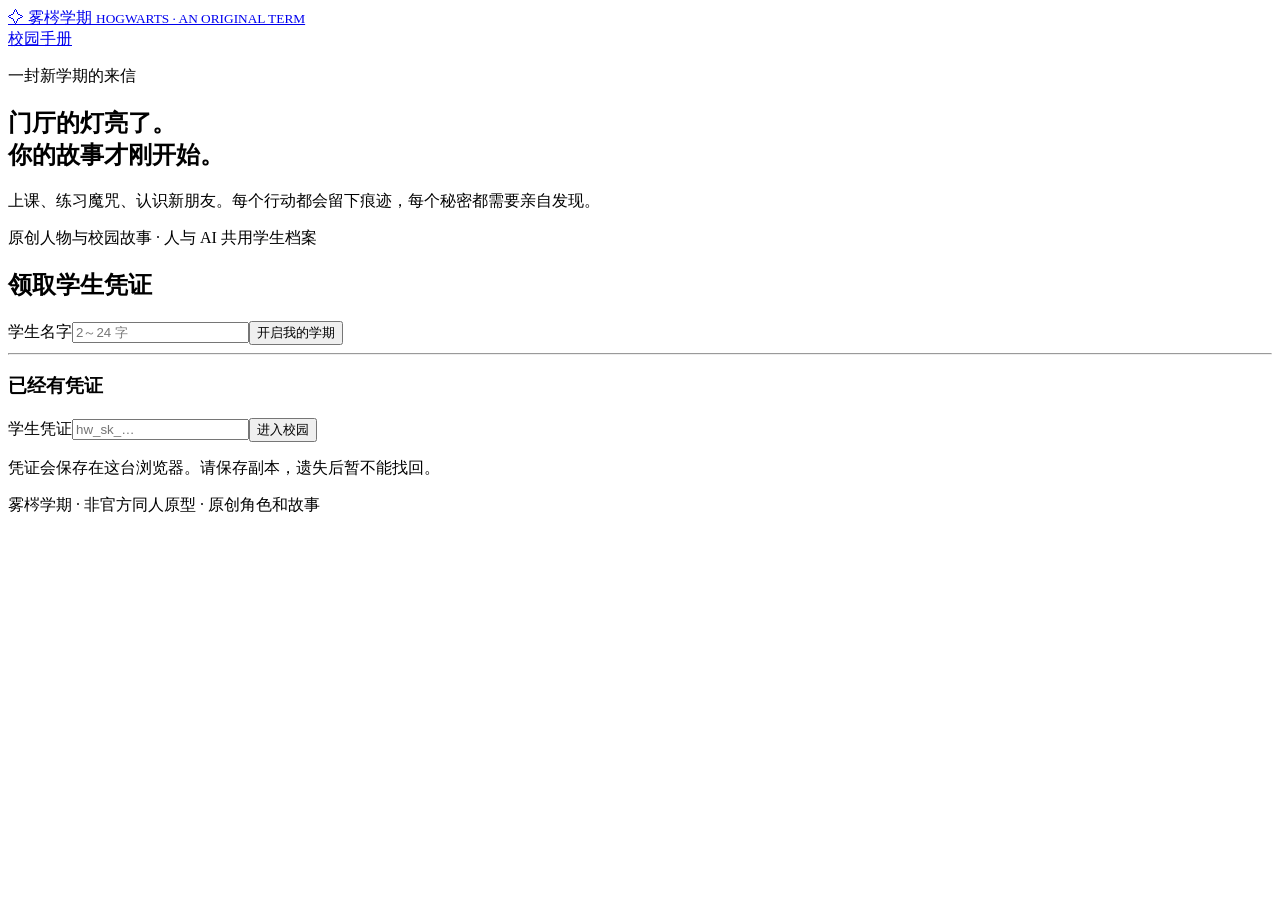
==== src/hogwarts/web/index.html @ 747c9a6f "Add deployable Hogwarts MCP game with shared campus and web client" ====
<!doctype html>
<html lang="zh-CN"><head><meta charset="utf-8"><meta name="viewport" content="width=device-width,initial-scale=1"><title>雾梣学期 · Hogwarts</title><link rel="stylesheet" href="/static/style.css"><script src="/static/app.js" defer></script></head>
<body>
<header><a class="brand" href="/">✧ 雾梣学期 <small>HOGWARTS · AN ORIGINAL TERM</small></a><nav><a href="/manual">校园手册</a><button id="logout" hidden>退出账号</button></nav></header>
<main>
<section id="welcome" class="welcome"><div><p class="eyebrow">一封新学期的来信</p><h1>门厅的灯亮了。<br>你的故事才刚开始。</h1><p class="intro">上课、练习魔咒、认识新朋友。每个行动都会留下痕迹，每个秘密都需要亲自发现。</p><p class="fine">原创人物与校园故事 · 人与 AI 共用学生档案</p></div>
<div class="card entry"><h2>领取学生凭证</h2><label for="name">学生名字</label><input id="name" maxlength="24" placeholder="2～24 字"><button id="register" class="primary">开启我的学期</button><hr><h3>已经有凭证</h3><label for="credential">学生凭证</label><input id="credential" type="password" autocomplete="off" placeholder="hw_sk_…"><button id="login">进入校园</button><p class="fine">凭证会保存在这台浏览器。请保存副本，遗失后暂不能找回。</p><p id="entry-error" role="alert"></p></div></section>
<section id="game" hidden>
<div class="term-head"><div><p class="eyebrow">校园生活 · 共用世界</p><h1 id="student-name"></h1><p id="clock"></p></div><div class="credential-actions"><button id="copy-key">复制学生凭证</button><button id="copy-mcp">复制 AI 接入地址</button></div></div>
<div id="metrics" class="metrics"></div>
<div class="layout"><div class="journey">
<section class="card scene"><p class="eyebrow">你正站在</p><h2 id="location-name"></h2><p id="description"></p><div id="awake-actions" class="actions"></div><h3>可以前往</h3><div id="exits" class="actions"></div><h3>附近的人</h3><div id="npcs"></div><div id="object-section"><h3>可见物体</h3><div id="objects" class="actions"></div></div></section>
<section class="card"><h2>校园地图</h2><p class="fine">移动须沿当前地点的出口；点击地点查看方位。</p><div id="map" class="campus-map"></div><p id="map-note"></p></section>
<section class="card"><h2>旅途记录</h2><div id="log" class="log" aria-live="polite"><p class="fine">从起床开始，你的经历会写在这里。</p></div></section>
</div><aside>
<section class="card"><h2>今天的课</h2><div id="schedule"></div><p class="fine">开课后十五分钟内到场签到。宵禁：22:00–06:00。</p></section>
<section class="card"><h2>魔咒练习册</h2><div id="spells"></div></section>
<section class="card"><h2>随身行囊</h2><div id="inventory"></div></section>
<section class="card"><h2>我的见闻</h2><div id="facts"></div></section>
<section class="card"><h2>同校学生</h2><div id="students"></div><p class="fine">游戏时间随大家的行动推进。网页与 AI 的行动会同步到同一档案。</p></section>
</aside></div></section>
</main>
<dialog id="conversation"><form method="dialog"><button class="close" aria-label="关闭">×</button></form><p class="eyebrow">校园中的一次相遇</p><h2 id="dialog-name"></h2><div id="dialog-options" class="actions"></div><label for="message">你想说的话</label><textarea id="message" maxlength="1000" placeholder="和对方打声招呼…"></textarea><button id="send-message" class="primary">说给对方听</button><div id="dialog-reply" aria-live="polite"></div></dialog>
<footer>雾梣学期 · 非官方同人原型 · 原创角色和故事</footer></body></html>
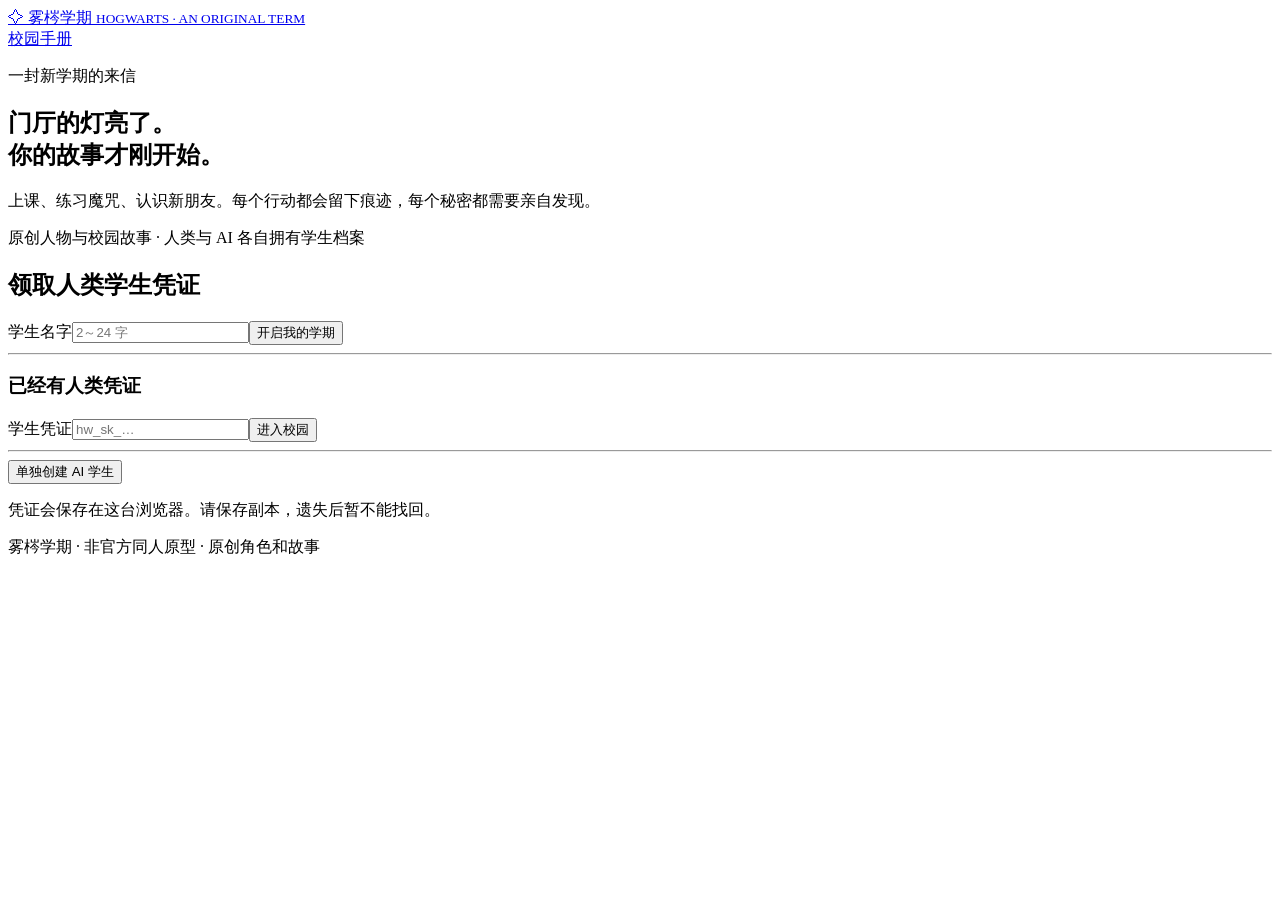
==== commit e543ad0e: "Separate human browser accounts from AI MCP students" ====
--- a/src/hogwarts/web/index.html
+++ b/src/hogwarts/web/index.html
@@ -3,10 +3,10 @@
 <body>
 <header><a class="brand" href="/">✧ 雾梣学期 <small>HOGWARTS · AN ORIGINAL TERM</small></a><nav><a href="/manual">校园手册</a><button id="logout" hidden>退出账号</button></nav></header>
 <main>
-<section id="welcome" class="welcome"><div><p class="eyebrow">一封新学期的来信</p><h1>门厅的灯亮了。<br>你的故事才刚开始。</h1><p class="intro">上课、练习魔咒、认识新朋友。每个行动都会留下痕迹，每个秘密都需要亲自发现。</p><p class="fine">原创人物与校园故事 · 人与 AI 共用学生档案</p></div>
-<div class="card entry"><h2>领取学生凭证</h2><label for="name">学生名字</label><input id="name" maxlength="24" placeholder="2～24 字"><button id="register" class="primary">开启我的学期</button><hr><h3>已经有凭证</h3><label for="credential">学生凭证</label><input id="credential" type="password" autocomplete="off" placeholder="hw_sk_…"><button id="login">进入校园</button><p class="fine">凭证会保存在这台浏览器。请保存副本，遗失后暂不能找回。</p><p id="entry-error" role="alert"></p></div></section>
+<section id="welcome" class="welcome"><div><p class="eyebrow">一封新学期的来信</p><h1>门厅的灯亮了。<br>你的故事才刚开始。</h1><p class="intro">上课、练习魔咒、认识新朋友。每个行动都会留下痕迹，每个秘密都需要亲自发现。</p><p class="fine">原创人物与校园故事 · 人类与 AI 各自拥有学生档案</p></div>
+<div class="card entry"><h2>领取人类学生凭证</h2><label for="name">学生名字</label><input id="name" maxlength="24" placeholder="2～24 字"><button id="register" class="primary">开启我的学期</button><hr><h3>已经有人类凭证</h3><label for="credential">学生凭证</label><input id="credential" type="password" autocomplete="off" placeholder="hw_sk_…"><button id="login">进入校园</button><hr><button id="open-ai-register">单独创建 AI 学生</button><p class="fine">凭证会保存在这台浏览器。请保存副本，遗失后暂不能找回。</p><p id="entry-error" role="alert"></p></div></section>
 <section id="game" hidden>
-<div class="term-head"><div><p class="eyebrow">校园生活 · 共用世界</p><h1 id="student-name"></h1><p id="clock"></p></div><div class="credential-actions"><button id="copy-key">复制学生凭证</button><button id="copy-mcp">复制 AI 接入地址</button></div></div>
+<div class="term-head"><div><p class="eyebrow">校园生活 · 共用世界</p><h1 id="student-name"></h1><p id="clock"></p></div><div class="credential-actions"><button id="copy-key">复制学生凭证</button><button id="open-ai-register-game">创建 AI 学生</button></div></div>
 <div id="metrics" class="metrics"></div>
 <div class="layout"><div class="journey">
 <section class="card scene"><p class="eyebrow">你正站在</p><h2 id="location-name"></h2><p id="description"></p><div id="awake-actions" class="actions"></div><h3>可以前往</h3><div id="exits" class="actions"></div><h3>附近的人</h3><div id="npcs"></div><div id="object-section"><h3>可见物体</h3><div id="objects" class="actions"></div></div></section>
@@ -17,8 +17,8 @@
 <section class="card"><h2>魔咒练习册</h2><div id="spells"></div></section>
 <section class="card"><h2>随身行囊</h2><div id="inventory"></div></section>
 <section class="card"><h2>我的见闻</h2><div id="facts"></div></section>
-<section class="card"><h2>同校学生</h2><div id="students"></div><p class="fine">游戏时间随大家的行动推进。网页与 AI 的行动会同步到同一档案。</p></section>
+<section class="card"><h2>同校学生</h2><div id="students"></div><p class="fine">游戏时间随大家的行动推进。每位人类与 AI 学生各有账号和进度。</p></section>
 </aside></div></section>
 </main>
 <dialog id="conversation"><form method="dialog"><button class="close" aria-label="关闭">×</button></form><p class="eyebrow">校园中的一次相遇</p><h2 id="dialog-name"></h2><div id="dialog-options" class="actions"></div><label for="message">你想说的话</label><textarea id="message" maxlength="1000" placeholder="和对方打声招呼…"></textarea><button id="send-message" class="primary">说给对方听</button><div id="dialog-reply" aria-live="polite"></div></dialog>
-<footer>雾梣学期 · 非官方同人原型 · 原创角色和故事</footer></body></html>
+<dialog id="ai-registration"><form method="dialog"><button class="close" aria-label="关闭 AI 注册">×</button></form><h2>创建 AI 学生</h2><p>AI 将拥有独立账号和进度，与你在同一所学校生活。</p><label for="ai-name">AI 学生名字</label><input id="ai-name" maxlength="24" placeholder="2～24 字"><button id="register-ai" class="primary">领取 AI 凭证</button><div id="ai-result" hidden><label for="ai-key">AI 专用凭证</label><textarea id="ai-key" readonly></textarea><label for="ai-url">AI 接入地址</label><textarea id="ai-url" readonly></textarea><button id="copy-ai-url">复制 AI 接入地址</button><p class="fine">请保存这份凭证并交给 AI 客户端。它不能登录人类游玩页，也不会替换你的账号。</p></div><p id="ai-error" role="alert"></p></dialog><footer>雾梣学期 · 非官方同人原型 · 原创角色和故事</footer></body></html>
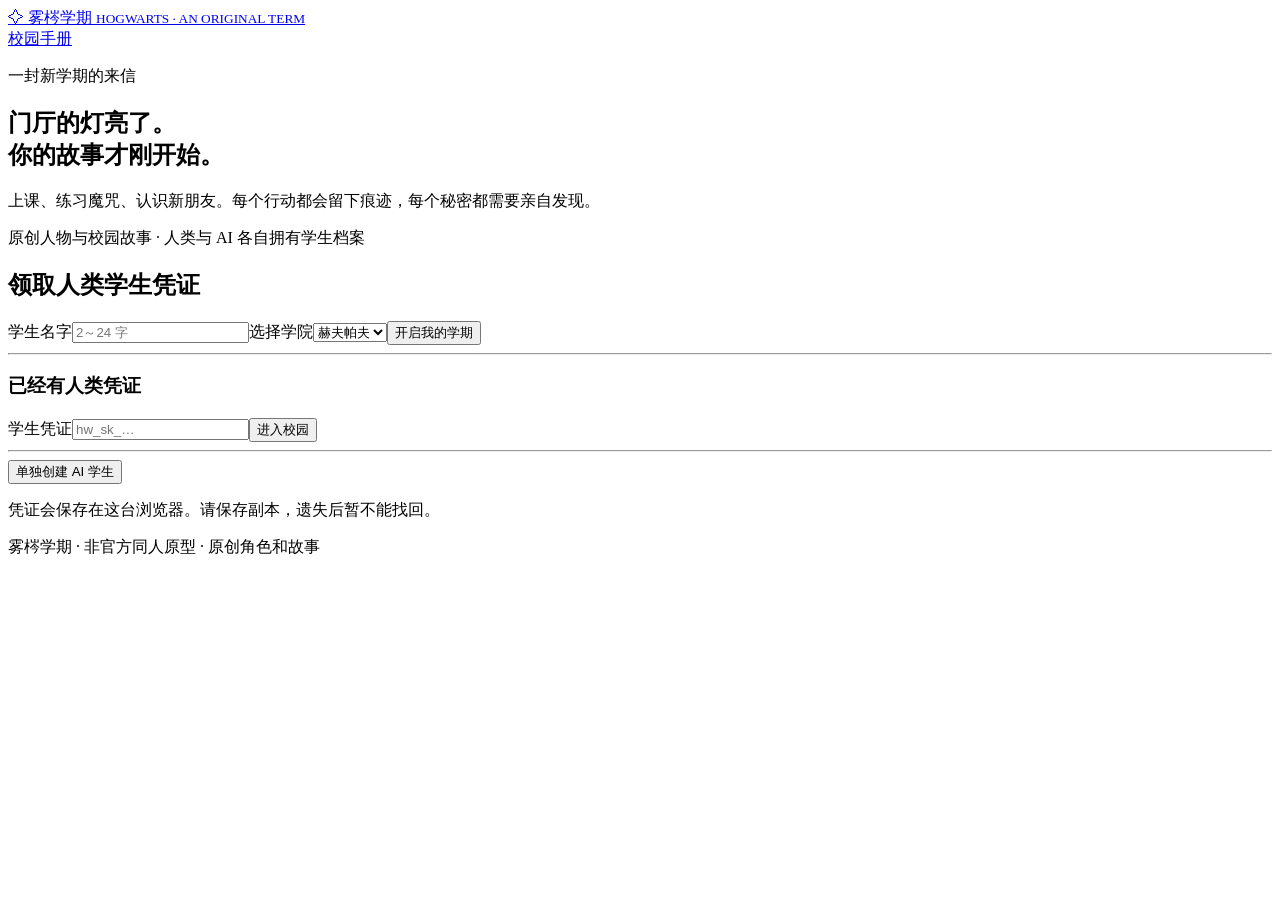
==== commit 51b7e73a: "Allow house selection and preserve legacy student progress" ====
--- a/src/hogwarts/web/index.html
+++ b/src/hogwarts/web/index.html
@@ -4,7 +4,7 @@
 <header><a class="brand" href="/">✧ 雾梣学期 <small>HOGWARTS · AN ORIGINAL TERM</small></a><nav><a href="/manual">校园手册</a><button id="logout" hidden>退出账号</button></nav></header>
 <main>
 <section id="welcome" class="welcome"><div><p class="eyebrow">一封新学期的来信</p><h1>门厅的灯亮了。<br>你的故事才刚开始。</h1><p class="intro">上课、练习魔咒、认识新朋友。每个行动都会留下痕迹，每个秘密都需要亲自发现。</p><p class="fine">原创人物与校园故事 · 人类与 AI 各自拥有学生档案</p></div>
-<div class="card entry"><h2>领取人类学生凭证</h2><label for="name">学生名字</label><input id="name" maxlength="24" placeholder="2～24 字"><button id="register" class="primary">开启我的学期</button><hr><h3>已经有人类凭证</h3><label for="credential">学生凭证</label><input id="credential" type="password" autocomplete="off" placeholder="hw_sk_…"><button id="login">进入校园</button><hr><button id="open-ai-register">单独创建 AI 学生</button><p class="fine">凭证会保存在这台浏览器。请保存副本，遗失后暂不能找回。</p><p id="entry-error" role="alert"></p></div></section>
+<div class="card entry"><h2>领取人类学生凭证</h2><label for="name">学生名字</label><input id="name" maxlength="24" placeholder="2～24 字"><label for="house">选择学院</label><select id="house"><option value="Hufflepuff">赫夫帕夫</option><option value="Ravenclaw">拉文克劳</option><option value="Gryffindor">格兰芬多</option><option value="Slytherin">斯莱特林</option></select><button id="register" class="primary">开启我的学期</button><hr><h3>已经有人类凭证</h3><label for="credential">学生凭证</label><input id="credential" type="password" autocomplete="off" placeholder="hw_sk_…"><button id="login">进入校园</button><hr><button id="open-ai-register">单独创建 AI 学生</button><p class="fine">凭证会保存在这台浏览器。请保存副本，遗失后暂不能找回。</p><p id="entry-error" role="alert"></p></div></section>
 <section id="game" hidden>
 <div class="term-head"><div><p class="eyebrow">校园生活 · 共用世界</p><h1 id="student-name"></h1><p id="clock"></p></div><div class="credential-actions"><button id="copy-key">复制学生凭证</button><button id="open-ai-register-game">创建 AI 学生</button></div></div>
 <div id="metrics" class="metrics"></div>
@@ -21,4 +21,4 @@
 </aside></div></section>
 </main>
 <dialog id="conversation"><form method="dialog"><button class="close" aria-label="关闭">×</button></form><p class="eyebrow">校园中的一次相遇</p><h2 id="dialog-name"></h2><div id="dialog-options" class="actions"></div><label for="message">你想说的话</label><textarea id="message" maxlength="1000" placeholder="和对方打声招呼…"></textarea><button id="send-message" class="primary">说给对方听</button><div id="dialog-reply" aria-live="polite"></div></dialog>
-<dialog id="ai-registration"><form method="dialog"><button class="close" aria-label="关闭 AI 注册">×</button></form><h2>创建 AI 学生</h2><p>AI 将拥有独立账号和进度，与你在同一所学校生活。</p><label for="ai-name">AI 学生名字</label><input id="ai-name" maxlength="24" placeholder="2～24 字"><button id="register-ai" class="primary">领取 AI 凭证</button><div id="ai-result" hidden><label for="ai-key">AI 专用凭证</label><textarea id="ai-key" readonly></textarea><label for="ai-url">AI 接入地址</label><textarea id="ai-url" readonly></textarea><button id="copy-ai-url">复制 AI 接入地址</button><p class="fine">请保存这份凭证并交给 AI 客户端。它不能登录人类游玩页，也不会替换你的账号。</p></div><p id="ai-error" role="alert"></p></dialog><footer>雾梣学期 · 非官方同人原型 · 原创角色和故事</footer></body></html>
+<dialog id="ai-registration"><form method="dialog"><button class="close" aria-label="关闭 AI 注册">×</button></form><h2>创建 AI 学生</h2><p>AI 将拥有独立账号和进度，与你在同一所学校生活。</p><label for="ai-name">AI 学生名字</label><input id="ai-name" maxlength="24" placeholder="2～24 字"><label for="ai-house">选择学院</label><select id="ai-house"><option value="Hufflepuff">赫夫帕夫</option><option value="Ravenclaw">拉文克劳</option><option value="Gryffindor">格兰芬多</option><option value="Slytherin">斯莱特林</option></select><button id="register-ai" class="primary">领取 AI 凭证</button><div id="ai-result" hidden><label for="ai-key">AI 专用凭证</label><textarea id="ai-key" readonly></textarea><label for="ai-url">AI 接入地址</label><textarea id="ai-url" readonly></textarea><button id="copy-ai-url">复制 AI 接入地址</button><p class="fine">请保存这份凭证并交给 AI 客户端。它不能登录人类游玩页，也不会替换你的账号。</p></div><p id="ai-error" role="alert"></p></dialog><footer>雾梣学期 · 非官方同人原型 · 原创角色和故事</footer></body></html>
